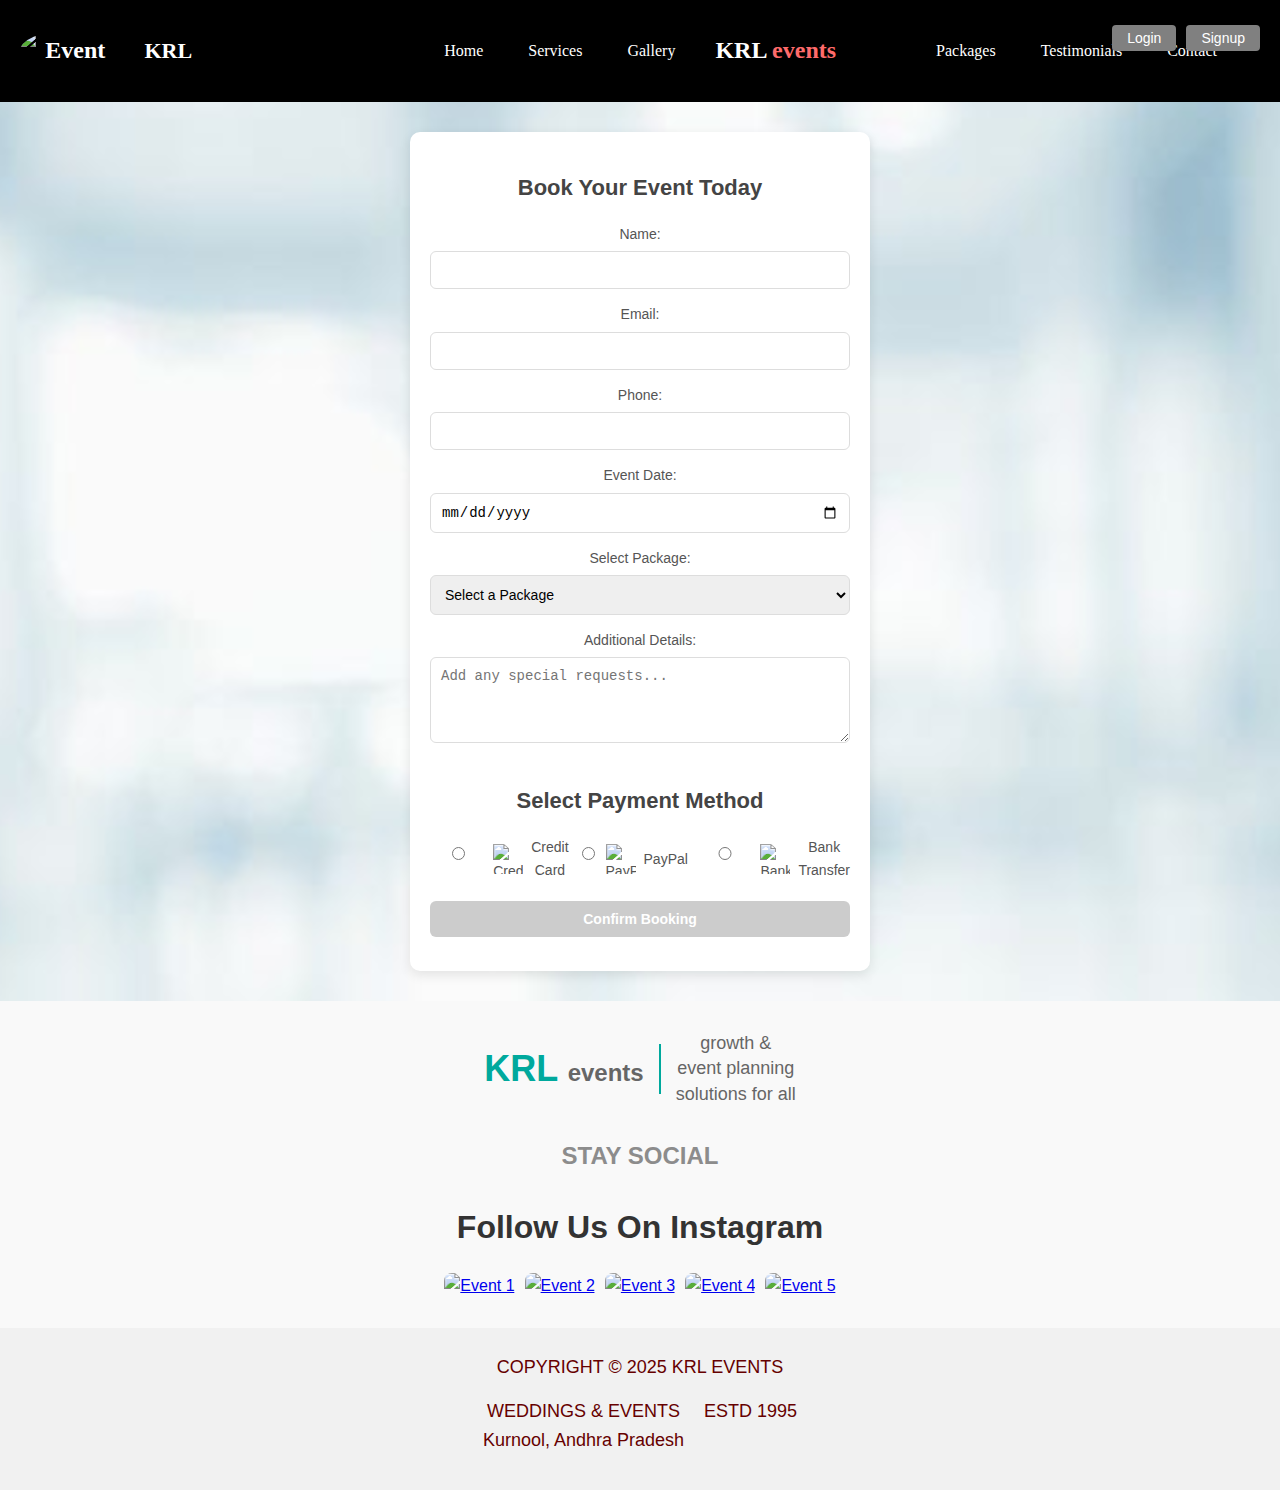
==== booking.html @ eb322a2a "Add files via upload" ====
<!DOCTYPE html>
<html lang="en">
<head>
    <meta charset="UTF-8" />
    <meta name="viewport" content="width=device-width, initial-scale=1.0" />
    <title>Book Your Event</title>
    <link rel="stylesheet" href="style.css" />
</head>
<body>
<header>
<div class="logo-container">
        <img src="https://i.pinimg.com/736x/8d/5d/db/8d5ddba18226ec27dff50b244617471f.jpg" alt="Event Logo" class="logo">
        <h1>KRL</h1>

<nav class="navbar">
    <ul class="nav-left">
        <li><a href="webs.html">Home</a></li>
        <li><a href="services.html">Services</a></li>
        <li><a href="gallery.html">Gallery</a></li>
    </ul>
    <div class="logo">
        <span>KRL <span class="highlight">events</span></span>
    </div>
    <ul class="nav-right">
        <li><a href="packages.html">Packages</a></li>	
        <li><a href="testimonials.html">Testimonials</a></li>
        <li><a href="contact.html">Contact</a></li>
    </ul>
</nav>

	 <div class="auth-buttons">
        <button onclick="location.href='login.html'">Login</button>
        <button onclick="location.href='signup.html'">Signup</button>
    </div>
	  </div>
</header>
</header>

<section id="booking-form" class="booking-form">
    <h2>Book Your Event Today</h2>
    <form id="eventForm">
        <label for="name">Name:</label>
        <input type="text" id="name" name="name" required>

        <label for="email">Email:</label>
        <input type="email" id="email" name="email" required>

        <label for="phone">Phone:</label>
        <input type="tel" id="phone" name="phone" required>

        <label for="event-date">Event Date:</label>
        <input type="date" id="event-date" name="event_date" required>

        <label for="package">Select Package:</label>
        <select id="package" name="package" required>
            <option value="">Select a Package</option>
            <option value="basic">Basic Package</option>
            <option value="premium">Premium Package</option>
            <option value="luxury">Luxury Package</option>
        </select>

        <label for="message">Additional Details:</label>
        <textarea id="message" name="message" rows="4" placeholder="Add any special requests..." required></textarea>

        <!-- Payment Section -->
        <h2>Select Payment Method</h2>
        <div class="payment-options">
            <label>
                <input type="radio" name="payment_method" value="credit_card" required>
                <img src="https://cdn-icons-png.flaticon.com/128/349/349221.png" alt="Credit Card">
                Credit Card
            </label>
            <label>
                <input type="radio" name="payment_method" value="paypal" required>
                <img src="https://cdn-icons-png.flaticon.com/128/888/888859.png" alt="PayPal">
                PayPal
            </label>
            <label>
                <input type="radio" name="payment_method" value="bank_transfer" required>
                <img src="https://cdn-icons-png.flaticon.com/128/64/64673.png" alt="Bank Transfer">
                Bank Transfer
            </label>
        </div>

        <button type="submit" id="submit-btn" disabled>Confirm Booking</button>
    </form>

    <!-- Success Message -->
    <div id="success-message" style="display: none; margin-top: 20px; text-align: center;">
        <h3>Thank you for booking with KRL Events!</h3>
        <p>We will get in touch with you soon.</p>
    </div>
</section>

<section id="social-section">
    <div class="logo-thought">
        <div class="logo-left">
            <span class="krl">KRL</span>
            <span class="events">events</span>
        </div>
        <div class="logo-divider"></div>
        <div class="logo-right">
            <span>growth &</span><br>
            <span>event planning</span><br>
            <span>solutions for all</span>
        </div>
    </div>
    <h3>STAY SOCIAL</h3>
    <h2>Follow Us On Instagram</h2>
    <div class="social-images">
        <a href="https://instagram.com/youreventpage" target="_blank">
            <img src="https://i.pinimg.com/736x/48/c3/1d/48c31da3a8bcce6bd265b3d106154e70.jpg" alt="Event 1">
        </a>
        <a href="https://instagram.com/youreventpage" target="_blank">
            <img src="https://i.pinimg.com/736x/3d/93/83/3d9383bff4d1e934947be5177cc56ef6.jpg" alt="Event 2">
        </a>
        <a href="https://instagram.com/youreventpage" target="_blank">
            <img src="https://i.pinimg.com/736x/0a/3f/79/0a3f79a2dab7347a63a1052caa7dc244.jpg" alt="Event 3">
        </a>
        <a href="https://instagram.com/youreventpage" target="_blank">
            <img src="https://i.pinimg.com/736x/8e/d2/e4/8ed2e41d69cb80196defe8d1a315f3c3.jpg" alt="Event 4">
        </a>
        <a href="https://instagram.com/youreventpage" target="_blank">
            <img src="https://i.pinimg.com/736x/95/0f/ef/950fef3be1f84f45e1f5b954fe8b91dc.jpg" alt="Event 5">
        </a>
    </div>
</section>


<div class="footer-container">
    <p>COPYRIGHT © 2025 KRL EVENTS</p>
    <div class="footer-logo">
        <p>WEDDINGS & EVENTS<br>Kurnool, Andhra Pradesh</p>
        <p>ESTD 1995</p>
    </div>
</div>
<script>
    const form = document.getElementById('eventForm');
    const submitBtn = document.getElementById('submit-btn');

    function checkFormValidity() {
        if (form.checkValidity()) {
            submitBtn.disabled = false;
        } else {
            submitBtn.disabled = true;
        }
    }

    form.addEventListener('input', checkFormValidity);
    form.addEventListener('change', checkFormValidity);

    form.onsubmit = function(event) {
        event.preventDefault();
        form.style.display = 'none';
        document.getElementById('success-message').style.display = 'block';
    };
</script>

</body>
</html>
---- style.css ----
body {
    font-family: Arial, sans-serif;
    margin: 0;
    padding: 0;
    line-height: 1.6;
    box-sizing: border-box;
    background-color: #d3d3d3;
	 background-image: url("event3.jpg");
	 background-repeat:no repeat;
	 background-size: cover;
    background-position: center;
}

{
  margin: 0;
  padding: 0;
  box-sizing: border-box;
  font-family: Arial, sans-serif;
}

header {
  background-color: black;
  padding: 20px;
  position: relative;
}
.logo-container {
  display: flex;
  align-items: center;
  gap:5px;
}


.logo-img {
  width: 60px; /* smaller size */
  height: 60px;
  border-radius: 50%;
  object-fit: cover;
}

/* Logo name next to image */
.logo-container h1 {
  color: white;
  font-size: 22px;
  margin: 0;
}

/* Smaller nav text */
.nav-left li a,
.nav-right li a {
  font-size: 14px;
margin :20px;/ reduced from 16px */
}

}

.logo {
  width: 80px;
  height: 80px;
  border-radius: 50%;
  object-fit: cover;
}

.logo-container h1 {
  color: white;
  margin: 10px 0;
}

.navbar {
  display: flex;
  align-items: center;
  gap: 20px; 
  width: 100%;
  max-width: 1200px;
  padding: 2px 2px;
  margin-left:180px;
}

.nav-left,
.nav-right {
  display: flex;
  list-style: none;
  gap:5px;
}

.nav-left li a,
.nav-right li a {
  text-decoration: none;
  color: white;
  font-weight: 500;
  font-size: 16px;
  transition: color 0.3s ease;
}

.nav-left li a:hover,
.nav-right li a:hover {
  color: #f4f4f4;
}

.logo {
  font-size: 24px;
  font-weight: bold;
  color: white;
  text-align: center;
  margin-right:20px;
}

.highlight {
  color: #ff6b6b;
}

.auth-buttons {
  margin-top: 15px;
  display: flex;
  gap: 10px;
}

.auth-buttons button {
  padding: 8px 16px;
  background-color: #ff6b6b;
  color: white;
  border: none;
  border-radius: 4px;
  cursor: pointer;
  transition: background-color 0.3s ease;
}

.auth-buttons button:hover {
  background-color: #ff4f4f;
}

.hamburger {
  display: none;
  font-size: 24px;
  color: white;
  cursor: pointer;
  position: absolute;
  top: 20px;
  right: 20px;
}

@media (max-width: 992px) {
  .navbar {
    flex-direction: column;
    gap: 20px;
  }
  
  .nav-left, .nav-right {
    justify-content: center;
  }
}

@media (max-width: 768px) {
  .hamburger {
    display: block;
  }
  
  .navbar {
    display: none;
    flex-direction: column;
    width: 100%;
    text-align: center;
  }
  
  .navbar.active {
    display: flex;
  }
  
  .nav-left{
    flex-direction: column;
    align-items: center;
    gap: 10x;
    width: 100%;
  }
  .nav-right {
    flex-direction: column;
    align-items: center;
    gap: 0px;
    width: 100%;
	margin-left:50px;
  }
  
  .logo {
    font-size: 20px;
    margin: 15px 0;
  }
  
  .auth-buttons {
    flex-direction: column;
    width: 100%;
    max-width: 200px;
  }
}

.filter-buttons {
    display: flex;
    justify-content: center;
    gap: 10px;
    margin-bottom: 20px;
}

.filter-buttons button {
    background-color: lightgray;
    color: black;
    border: none;
    padding: 10px 20px;
    border-radius: 5px;
    cursor: pointer;
    font-size: 16px;
    transition: background-color 0.3s ease;
}

.filter-buttons button:hover {
    background-color: gray;
}

.filter-buttons button.active {
    background-color: black;
    color: white;
}
.filter-buttons {
    text-align: center;
    margin-bottom: 20px;
}

.filter-buttons button {
    background-color: #555;
    color: #fff;
    padding: 8px 16px;
    margin: 5px;
    border: none;
    cursor: pointer;
    transition: background-color 0.3s ease;
}

.filter-buttons button:hover {
    background-color: #777;
}


/* Gallery Styling */
.gallery {
    display: grid;
    grid-template-columns: repeat(auto-fit, minmax(180px, 1fr));
    gap: 12px;
    padding: 16px;
}

.item {
    position: relative;
    overflow: hidden;
    border-radius: 8px;
    transition: transform 0.3s ease;
}

.item img {
    width: 100%;
    height: 150px;
    object-fit: cover;
    transition: transform 0.3s ease;
}

.item p {
    text-align: center;
    margin: 8px 0;
    font-size: 0.9rem;
    color: #555;
}

.item:hover {
    transform: scale(1.05);
}
@media (max-width: 600px) {
    .gallery {
        grid-template-columns: repeat(auto-fit, minmax(120px, 1fr));
    }
}

.logo-container {
    display: flex;
    align-items: center;
    gap: 10px;
	font-family:Lucida;
}

.logo {
    height: 40px;
    width: auto;
	border-radius:50%;
}

h1 {
    margin: 0;
    font-size: 24px;
}

.auth-buttons {
    position: absolute;
    top: 10px;
    right: 20px;
    display: flex;
    gap: 10px;
}

.auth-buttons button {
    padding: 5px 15px;
    border: none;
    background-color: gray;
    color: white;
    cursor: pointer;
    border-radius: 4px;
    transition: background-color 0.3s ease;
    font-size: 14px;
}

.auth-buttons button:hover {
    background-color: lightgray;
}

@media (max-width: 768px) {
    header {
        flex-direction: column;
        gap: 10px;
    }

    .logo-container {
        justify-content: center;
    }

    .auth-buttons {
        position: static;
        justify-content: center;
        margin-top: 10px;
    }
}
h1 {
    font-size: 36px;
    color: #b91c4c;
}

p {
    font-size: 18px;
    color: #600;
}

header nav a:hover {
    color: black; 
    background-color:grey;  
    padding: 5px 10px; 
    border-radius: 5px; 
    transition: all 0.3s ease;
}
#about h2 {
    font-family: 'Merriweather', serif;
    font-size: 2.8rem;
    font-weight: 700;
    color: #b91c4c;
    margin-bottom: 15px;
}

#about p {
    font-family: 'Merriweather', serif;
    font-size: 1.3rem;
    color: #333;
    line-height: 1.8;
}
#features h2 {
    font-family: 'Montserrat', sans-serif;
    font-size: 2.5rem;
    font-weight: 600;
    color: #b91c4c;
    margin-bottom: 20px;
}

#features ul {
    font-family: 'Montserrat', sans-serif;
    font-size: 1.2rem;
    color: #444;
    line-height: 1.6;
}

#features ul li::before {
    content: '✔';
    color: #b91c4c;
    font-size: 1.4rem;
    margin-right: 10px;
}


section {
    padding: 20px;
    text-align: center;
}
@import url('https://fonts.googleapis.com/css2?family=Playfair+Display:wght@700&display=swap');

#design {
    position: relative;
    height: 600px;
    background-image: url('https://i.pinimg.com/736x/cb/bd/16/cbbd161947c3ae8c31a490592cdd20cb.jpg');
    background-size: cover;
    background-position: center;
    display: flex;
    align-items: center;
    justify-content: center;
    text-align: center;
    overflow: hidden;
}

#design::before {
    content: '';
    position: absolute;
    top: 0;
    left: 0;
    width: 100%;
    height: 100%;
    background-color: rgba(0, 0, 0, 0.3); /* Lighter overlay for brighter text */
}

.design-container {
    position: relative;
    z-index: 2;
    width: 90%;
    max-width: 900px;
}

.design-content {
    color: #ffffff; /* Bright white */
    padding: 40px;
}

.design-content h2 {
    font-family: 'Lucida Calligraphy', 'Playfair Display', cursive;
    font-weight: 700;
    font-size: 3.4rem;
    margin-bottom: 25px;
    text-shadow: 2px 2px 5px rgba(0, 0, 0, 0.7);
    letter-spacing: 1px;
    color: #ffffff; /* Bright white */
}

.design-content p {
    font-family: 'Lucida Sans', 'Lucida Sans Unicode', sans-serif;
    font-weight: 400;
    font-size: 1.4rem;
    margin-bottom: 35px;
    text-shadow: 1px 1px 3px rgba(0, 0, 0, 0.7);
    line-height: 1.6;
    color: #ffffff; /* Bright white */
}

.design-content button {
    font-family: 'Lucida Sans', sans-serif;
    background-color: #e74c3c;
    color: white;
    border: none;
    padding: 16px 35px;
    font-size: 1.1rem;
    cursor: pointer;
    border-radius: 30px; /* More rounded button */
    transition: all 0.3s;
    text-transform: uppercase;
    font-weight: 400;
    letter-spacing: 1px;
    box-shadow: 0 4px 8px rgba(0, 0, 0, 0.2);
}

.design-content button:hover {
    background-color: #c0392b;
    transform: translateY(-2px);
    box-shadow: 0 6px 12px rgba(0, 0, 0, 0.25);
}
@media (max-width: 1024px) {
    .design-image img {
        width: 400px;
        height: 400px;
    }
}

@media (max-width: 768px) {
    #design {
flex-direction: column;
        text-align: center;
    }

    .design-image {
        justify-content: center;
        margin-bottom: 20px;
    }

    .design-image img {
        width: 250px;
        height: 250px;
    }

    .design-content {
        text-align: center;
        margin-left: 0;
    }
}
#about-stats {
    padding: 60px 30px;
    background: linear-gradient(135deg, #f5f5f5, #eaeaea);
    text-align: center;
}
.stats-container {
    display: flex;
    justify-content: center;
    gap: 30px;
    flex-wrap: wrap;
}
.stat-item {
    background: linear-gradient(145deg, #ffffff, #f0f0f0);
    padding: 40px;
    border-radius: 20px;
    transition: transform 0.4s ease, box-shadow 0.4s ease;
    text-align: center;
    width: 220px;
    cursor: pointer;
}
.stat-number {
    font-size: 42px;
    font-weight: bold;
    color: #cc0052;
    transition: color 0.3s ease;
    font-family: 'Poppins', sans-serif;
}
.stat-item p {
    font-size: 18px;
    margin-top: 12px;
    color: #555;
    font-family: 'Arial', sans-serif;
}
.stat-item:hover {
    transform: scale(1.1);
}

.stat-item:hover .stat-number {
    color: #ff3399;
}

.stat-item:hover p {
    color: #333;
}

}
#features{
	font-family:Verdana;
	font-size:20px;

}	
#plan button {
    background: aqua;
    color: black;
    border-radius: 50px;
    padding: 10px 15px;
    margin: 5px;
    cursor: pointer;
}
#plan button:hover {
    background: blue;
}
footer {
    background-image: linear-gradient(white, black);
    text-align: center;
    padding: 10px 0;
}
footer a {
    color: #00d8ff;
    text-decoration: none;
}

footer a:hover {
    text-decoration: underline;
}
#highlights .highlight {
    display: inline-block;
    width: 30%;
    margin: 10px 1.5%;
}
#highlights .highlight img {
    width: 100%;
    border-radius: 10px;
}
@media (max-width: 768px) {
    #highlights .highlight {
        width: 45%;
    }
}
@media (max-width: 480px) {
    #highlights .highlight {
        width: 100%;
    }
}
#highlights .highlight img {
    width: 100%;
    border-radius: 10px;
    transition: transform 0.3s ease, box-shadow 0.3s ease;
}
#highlights .highlight img:hover {
    transform: scale(1.05);
    box-shadow: 0 8px 16px rgba(0, 0, 0, 0.3);
}
body {
    font-family: 'Poppins', sans-serif;
    background-color: white;
    color: black;
    margin: 0;
    padding: 0;
}
/*servce section*/
.services {
    padding: 30px 20px;
}

h2 {
    text-align: center;
    font-size: 32px;
    font-weight: bold;
    color: black;
    margin-bottom: 40px;
}
.services-grid {
    display: grid;
     grid-template-columns: repeat(4, 1fr);
    gap: 24px;
    justify-content: center;
}
.service-item {
    position: relative;
    overflow: hidden;
    border-radius: 16px;
    box-shadow: 0 6px 16px rgba(0, 0, 0, 0.1);
    transition: transform 0.4s ease, box-shadow 0.4s ease;
}
.service-item img {
    width: 100%;
    height: 250px;
    object-fit: cover;
    transition: transform 0.4s ease;
}
.service-info {
    padding: 20px;
    background-color: white;
    text-align: center;
    transition: background-color 0.3s ease;
}
.service-info h3 {
    font-size: 20px;
    font-weight: bold;
    color: black;
    margin-bottom: 8px;
}
.service-info p {
    font-size: 16px;
    color: gray;
    line-height: 1.5;
}
.service-item:hover {
    transform: translateY(-8px);
    box-shadow: 0 12px 24px rgba(0, 0, 0, 0.2);
}
.service-item:hover img {
    transform: scale(1.05);
}
.service-item:hover .service-info {
    background-color: whitesmoke;
}


@media (max-width: 768px) {
    h2 {
        font-size: 28px;
    }

    .services {
        padding: 40px 20px;
    }

    .services-grid {
        grid-template-columns: 1fr;
    }
}
/*packages section*/
.packages-section {
    padding: 40px 20px;
    text-align: center;
}

h2 {
    font-size: 32px;
    margin-bottom: 20px;
}

.packages-grid {
    display: grid;
    grid-template-columns: repeat(3, 1fr);
    gap: 24px;
    justify-content: center;
}

.package-card {
    background-color: white;
    border-radius: 12px;
    padding: 20px;
    transition: transform 0.3s ease;
    position: relative;
}

.package-card:hover {
    transform: translateY(-25px);
}
.package-card p, .package-details li {
    font-family: 'Bookman Old Style';
    font-size: 16px;
}
h3 {
    font-size: 20px;
    color: dimgray;
}

.price {
    font-size: 18px;
    font-weight: bold;
    color: crimson;
}
.package-card {
    position: relative;
    background: #fff;
    padding: 20px;
    border-radius: 10px;
    transition: transform 0.3s, box-shadow 0.3s;
    text-align: center;
    overflow: hidden;
}

.package-card:hover {
    transform: translateY(10px);
    box-shadow: 0px 10px 20px rgba(0, 0, 0, 0.2);
}

.book-now-btn {
    display: none;
    position: absolute;
    bottom: 10px;
    left: 50%;
    transform: translateX(-50%);
    background-color: #ff4081;
    color: white;
    padding: 14px 32px;
    border-radius: 50px;
    font-size: 18px;
    text-decoration: none;
    font-weight: bold;
    box-shadow: 0 4px 15px rgba(255, 64, 129, 0.3);
    transition: all 0.3s ease-in-out;
}

.book-now-btn:hover {
    background-color: #ff1e6d;
    box-shadow: 0 6px 20px rgba(255, 30, 109, 0.4);
    animation: pulse 1s infinite;
}

@keyframes pulse {
    0% { transform: translateX(-50%) scale(1); }
    50% { transform: translateX(-50%) scale(1.1); }
    100% { transform: translateX(-50%) scale(1); }
}



.package-card:hover .book-now-btn {
    display: block;
}


.icon {
    font-size: 40px;
    display: block;
    margin-bottom: 10px;
}

.package-details {
    margin-top: 10px;
    text-align: center;
}

.package-details ul {
    padding: 0;
    list-style-type: none;
}

.package-details li {
    margin-bottom: 8px;
}
.basic {
   background-image: url('https://i.pinimg.com/736x/bc/70/ce/bc70ce155d6f4f1fd337895458dabefd.jpg');
    border: 4px solid black;
	background-repeat:no-repeat;
}

.premium {
    background-image: url('https://i.pinimg.com/736x/bc/70/ce/bc70ce155d6f4f1fd337895458dabefd.jpg');
    border: 4px solid black;
	background-repeat:no-repeat;
}

.luxury {
  background-image: url('https://i.pinimg.com/736x/bc/70/ce/bc70ce155d6f4f1fd337895458dabefd.jpg');
    border: 4px solid black;
	background-repeat:no-repeat;
}

@media (max-width: 1024px) {
    .packages-grid {
        grid-template-columns: repeat(2, 1fr);
    }
}

@media (max-width: 768px) {
    .packages-grid {
        grid-template-columns: 1fr;
    }
}
/* Stay Social Section */
#social-section {
    padding: 30px;
    background-color: #f9f9f9;
    text-align: center;
}

#social-section h3 {
    font-size: 24px;
    color: #8c8c8c;
    margin-bottom: 5px;
}

#social-section h2 {
    font-size: 32px;
    color: #333;
    margin-bottom: 20px;
}
.social-images {
    display: flex;
    justify-content: center;
    gap: 10px;
    flex-wrap: wrap;
}

.social-images img {
    width: 150px;
    height: 150px;
    object-fit: cover;
    border-radius: 8px;
    transition: transform 0.3s ease;
}

.social-images img:hover {
    transform: scale(1.1);
}

.logo-thought {
    display: flex;
    justify-content: center;
    align-items: center;
    margin-bottom: 30px;
}

.logo-left {
    font-size: 36px;
    font-weight: bold;
    color: #00a99d;
}

.events {
    font-size: 24px;
    color: #666;
}

.logo-divider {
    width: 2px;
    height: 50px;
    background-color: #00a99d;
    margin: 0 15px;
}

.logo-right {
    font-size: 18px;
    color: #666;
    line-height: 1.4;
}

.footer-container {
    padding: 20px;
    background-color: #f1f1f1;
    text-align: center;
    font-size: 14px;
    color: #555;
}

.footer-logo {
    display: flex;
    justify-content: center;
    gap: 20px;
    margin: 10px 0;
    font-size: 16px;
    color: #333;
}

.footer-container p {
    margin: 5px 0;
}
/*booking*/
.booking-form {
        background-color: #fff;
        padding: 20px;
        max-width: 420px; 
        margin: 30px auto;
        border-radius: 10px;
        box-shadow: 0 4px 12px rgba(0, 0, 0, 0.1);
    }

    .booking-form h2 {
        text-align: center;
        font-size: 22px;
        color: #444;
        margin-bottom: 18px;
    }

    .booking-form label {
        display: block;
        margin-bottom: 6px;
        font-size: 14px;
        color: #555;
    }

    .booking-form input,
    .booking-form select,
    .booking-form textarea,
    .booking-form button {
        width: 100%;
        padding: 10px;
        margin-bottom: 14px;
        border: 1px solid #ddd;
        border-radius: 6px;
        box-sizing: border-box;
        font-size: 14px;
        outline: none;
        transition: border-color 0.3s;
    }

    .booking-form input:focus,
    .booking-form select:focus,
    .booking-form textarea:focus {
        border-color: #555;
    }

    .booking-form button {
        background-color: #222;
        color: #fff;
        border: none;
        cursor: pointer;
        transition: background-color 0.3s;
        font-size: 14px;
        font-weight: bold;
    }

    .booking-form button:disabled {
        background-color: #ccc;
        cursor: not-allowed;
    }

    .booking-form button:hover:enabled {
        background-color: #444;
    }

    .payment-options {
        display: flex;
        justify-content: space-between;
        margin-bottom: 14px;
    }

    .payment-options label {
        display: flex;
        align-items: center;
        gap: 8px;
        cursor: pointer;
    }

    .payment-options img {
        width: 30px;
        height: 30px;
        object-fit: contain;
    }

    #success-message {
        color: #4CAF50;
        font-size: 16px;
        font-weight: bold;
    }
	/*Testitominals*/
	#testimonials h2 {
    margin-bottom: 40px;
    font-size: 2.2rem;
    color: #333;
}

.testimonial-container {
    max-width: 800px;
    margin: 0 auto;
    position: relative;
}

.testimonial-carousel {
    position: relative;
    height: 400px;
    overflow: hidden;
}

.testimonial-slide {
    position: absolute;
    width: 100%;
    height: 100%;
    opacity: 0;
    transition: opacity 0.5s ease-in-out;
    display: flex;
    align-items: center;
    justify-content: center;
}

.testimonial-slide.active {
    opacity: 1;
    z-index: 1;
}

.testimonial-content {
    background-color: white;
    padding: 30px;
    border-radius: 10px;
    box-shadow: 0 5px 15px rgba(0, 0, 0, 0.1);
    max-width: 600px;
}

.client-img {
    width: 80px;
    height: 80px;
    border-radius: 50%;
    margin-bottom: 20px;
    border: 3px solid #f0f0f0;
}

.quote {
    font-style: italic;
    font-size: 1.1rem;
    line-height: 1.6;
    margin-bottom: 20px;
    color: #555;
}

.client-name {
    font-weight: bold;
    font-size: 1.2rem;
    margin-bottom: 5px;
}

.event-type {
    color: #888;
    margin-bottom: 10px;
}

.rating {
    color: gold;
    font-size: 1.2rem;
}

.testimonial-controls {
    display: flex;
    align-items: center;
    justify-content: center;
    margin-top: 20px;
}

.prev-btn, .next-btn {
    background: #fff;
    border: 1px solid #ddd;
    border-radius: 50%;
    width: 40px;
    height: 40px;
    font-size: 18px;
    cursor: pointer;
    margin: 0 15px;
    transition: all 0.3s;
}

.prev-btn:hover, .next-btn:hover {
    background: #f0f0f0;
}

.testimonial-dots {
    display: flex;
    gap: 8px;
}

.dot {
    height: 12px;
    width: 12px;
    background-color: #bbb;
    border-radius: 50%;
    display: inline-block;
    cursor: pointer;
    transition: background-color 0.3s;
}

.dot.active {
    background-color: #333;
}
/*chat bot*/
.chat-widget {
    position: fixed;
    bottom: 30px;
    right: 30px;
    z-index: 1000;
    font-family: 'Arial', sans-serif;
}

.chat-button {
    width: 60px;
    height: 60px;
    background-color: #4CAF50;
    border-radius: 50%;
    display: flex;
    align-items: center;
    justify-content: center;
    cursor: pointer;
    box-shadow: 0 4px 10px rgba(0, 0, 0, 0.2);
    color: white;
    transition: all 0.3s;
}

.chat-button:hover {
    transform: scale(1.05);
}

.chat-header {
    background-color: #4CAF50;
    color: white;
    padding: 15px;
    border-radius: 10px 10px 0 0;
    display: flex;
    justify-content: space-between;
    align-items: center;
    cursor: pointer;
}

.chat-title {
    display: flex;
    align-items: center;
    gap: 10px;
}

.chat-logo {
    width: 30px;
    height: 30px;
    border-radius: 50%;
}

.chat-status {
    display: flex;
    align-items: center;
    font-size: 0.8rem;
}

.status-dot {
    height: 8px;
    width: 8px;
    background-color: #32CD32;
    border-radius: 50%;
    margin-right: 5px;
}

.chat-body {
    display: none;
    width: 350px;
    background: white;
    border-radius: 0 0 10px 10px;
    overflow: hidden;
    box-shadow: 0 5px 15px rgba(0, 0, 0, 0.1);
}

.chat-messages {
    height: 300px;
    overflow-y: auto;
    padding: 15px;
}

.message {
    margin-bottom: 15px;
    max-width: 80%;
}

.message.sent {
    margin-left: auto;
}

.message-content {
    padding: 10px 15px;
    border-radius: 18px;
    display: inline-block;
}

.message.received .message-content {
    background-color: #f1f1f1;
}

.message.sent .message-content {
    background-color: #dcf8c6;
}

.message-time {
    font-size: 0.7rem;
    color: #999;
    margin-top: 5px;
}

.chat-input {
    display: flex;
    padding: 10px;
    border-top: 1px solid #eee;
}

.chat-input textarea {
    flex: 1;
    border: none;
    padding: 10px;
    resize: none;
    border-radius: 20px;
    background-color: #f1f1f1;
    outline: none;
}

.chat-input button {
    background: none;
    border: none;
    color: #4CAF50;
    margin-left: 10px;
    cursor: pointer;
}

/* Show chat body when chat is expanded */
.chat-widget.expanded .chat-body {
    display: block;
}

.chat-widget.expanded .chat-button {
    display: none;
}
/*preview*/
#virtual-preview {
    text-align: center;
    padding: 40px 20px;
    background: #f8f8f8;
    border-radius: 10px;
    margin: 30px auto;
    max-width: 800px;
    box-shadow: 0 4px 10px rgba(0, 0, 0, 0.1);
}

#virtual-preview h2 {
    font-size: 26px;
    margin-bottom: 10px;
    color: #333;
}

.preview-options {
    margin: 20px 0;
}

.preview-options button {
    background: #007bff;
    color: white;
    border: none;
    padding: 10px 20px;
    margin: 5px;
    cursor: pointer;
    font-size: 16px;
    border-radius: 5px;
    transition: 0.3s;
}

.preview-options button:hover {
    background: #0056b3;
}

.preview-container {
    margin-top: 20px;
    display: flex;
    justify-content: center;
    align-items: center;
}

.preview-container img {
    width: 100%;
    max-width: 600px;
    height: auto;
    border-radius: 8px;
    box-shadow: 0 4px 10px rgba(0, 0, 0, 0.2);
}
@media (max-width: 768px) {
  .navbar {
    flex-direction: column;
    gap: 1rem;
  }

  .navbar ul {
    flex-direction: column;
    align-items: center;
  }

  .auth-buttons {
    flex-direction: column;
    align-items: center;
  }

  .logo-container {
    flex-direction: column;
    gap: 1rem;
  }

  .stats-container {
    flex-direction: column;
    align-items: center;
  }

  .highlight img {
    width: 90%;
  }

  .design-content h2 {
    font-size: 1.8rem;
  }

  .design-content p {
    font-size: 1rem;
  }


  .chat-widget {
    width: 90%;
    right: 5%;
  }

  .chat-widget.expanded {
    height: 80vh;
  }
}
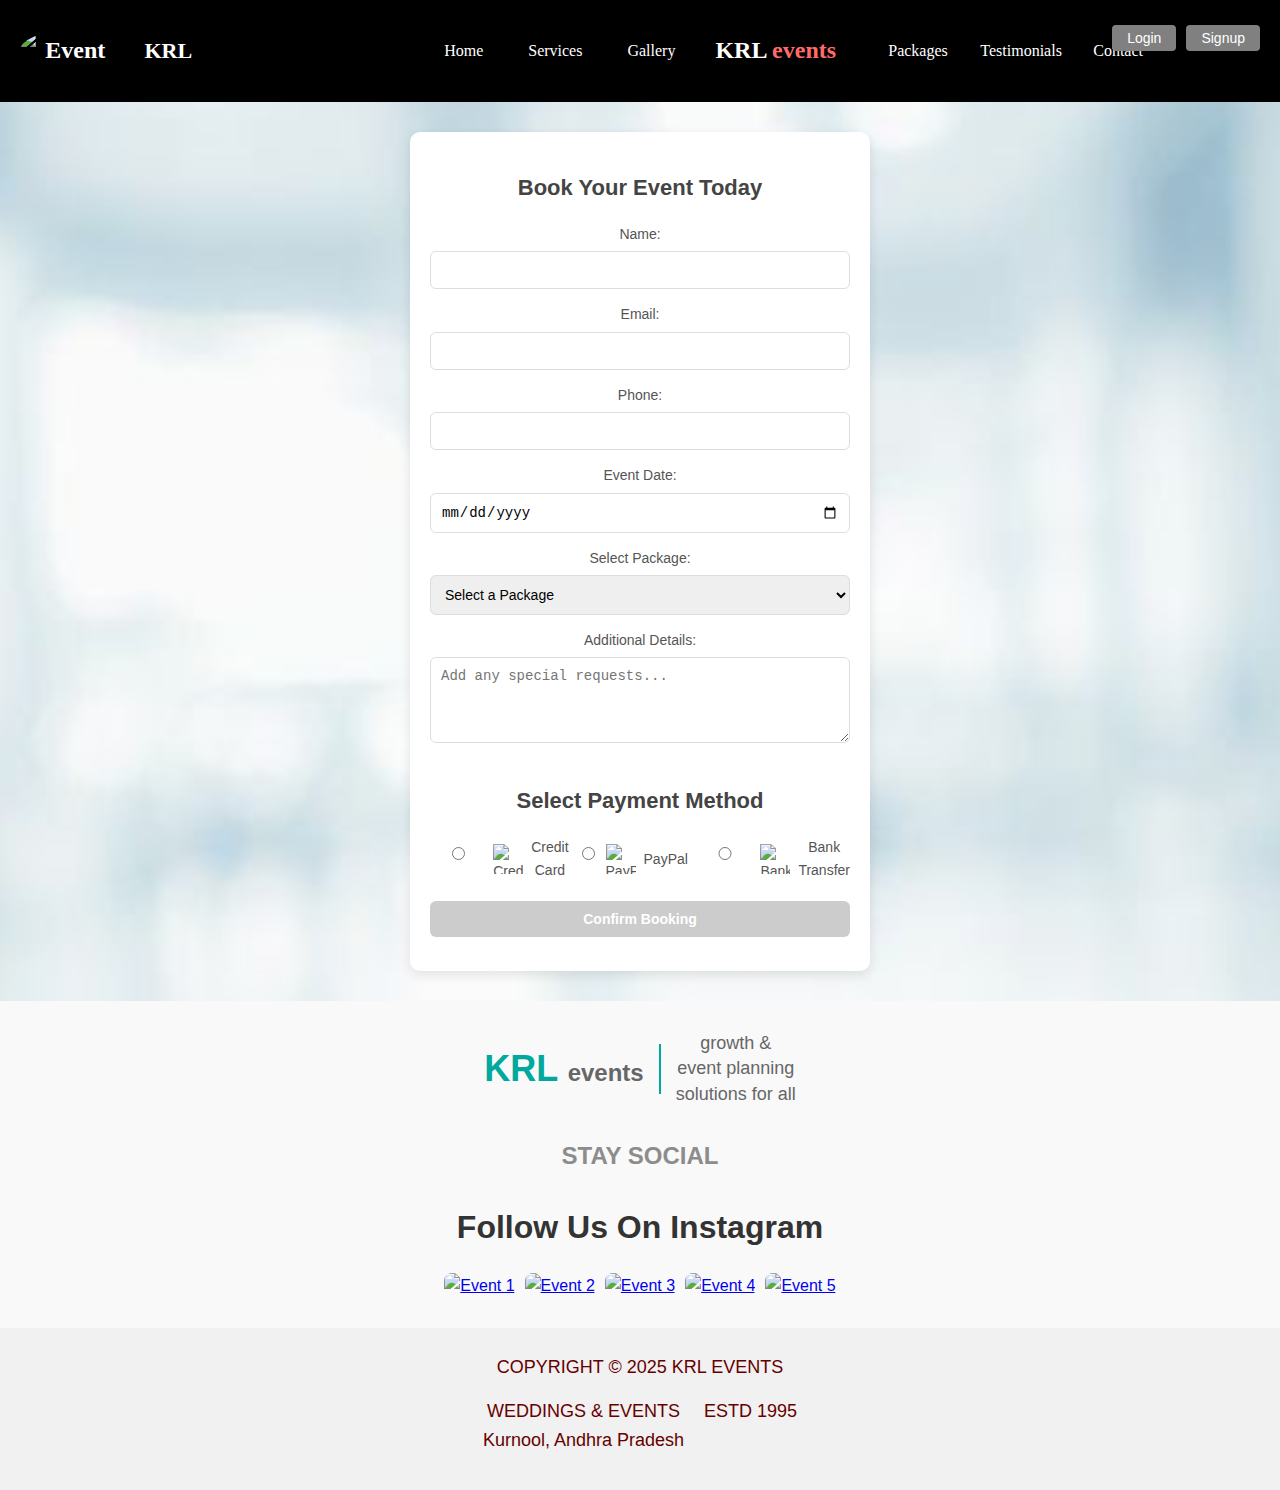
==== commit 010f2933: "Update booking.html" ====
--- a/booking.html
+++ b/booking.html
@@ -8,32 +8,32 @@
 </head>
 <body>
 <header>
-<div class="logo-container">
+    <div class="logo-container">
         <img src="https://i.pinimg.com/736x/8d/5d/db/8d5ddba18226ec27dff50b244617471f.jpg" alt="Event Logo" class="logo">
         <h1>KRL</h1>
+        <div class="hamburger" onclick="toggleMenu()">☰</div>
+        
+        <nav class="navbar" id="navMenu">
+            <ul class="nav-left">
+                <li><a href="index.html">Home</a></li>
+                <li><a href="services.html">Services</a></li>
+                <li><a href="Gallery.html">Gallery</a></li>
+            </ul>
+            <div class="logo">
+                <span>KRL <span class="highlight">events</span></span>
+            </div>
+            <ul class="nav-right">
+                <li><a href="packages.html"style="margin-left:-35%;">Packages</a></li>
+                <li><a href="testimonials.html"style="margin-left:-20%;">Testimonials</a></li>
+                <li><a href="contact.html"style="margin-left:-20%;">Contact</a></li>
+            </ul>
+        </nav>
 
-<nav class="navbar">
-    <ul class="nav-left">
-        <li><a href="webs.html">Home</a></li>
-        <li><a href="services.html">Services</a></li>
-        <li><a href="gallery.html">Gallery</a></li>
-    </ul>
-    <div class="logo">
-        <span>KRL <span class="highlight">events</span></span>
+        <div class="auth-buttons">
+            <button onclick="location.href='login.html'">Login</button>
+            <button onclick="location.href='signup.html'">Signup</button>
+        </div>
     </div>
-    <ul class="nav-right">
-        <li><a href="packages.html">Packages</a></li>	
-        <li><a href="testimonials.html">Testimonials</a></li>
-        <li><a href="contact.html">Contact</a></li>
-    </ul>
-</nav>
-
-	 <div class="auth-buttons">
-        <button onclick="location.href='login.html'">Login</button>
-        <button onclick="location.href='signup.html'">Signup</button>
-    </div>
-	  </div>
-</header>
 </header>
 
 <section id="booking-form" class="booking-form">
--- a/style.css
+++ b/style.css
@@ -168,15 +168,15 @@
   .nav-left{
     flex-direction: column;
     align-items: center;
-    gap: 10x;
+    gap: 30x;
     width: 100%;
   }
   .nav-right {
     flex-direction: column;
     align-items: center;
-    gap: 0px;
+    gap: 10px;
     width: 100%;
-	margin-left:50px;
+	margin-left:30px;
   }
   
   .logo {
@@ -395,7 +395,7 @@
 #design {
     position: relative;
     height: 600px;
-    background-image: url('https://i.pinimg.com/736x/cb/bd/16/cbbd161947c3ae8c31a490592cdd20cb.jpg');
+    background-image: url('https://i.pinimg.com/736x/48/c3/1d/48c31da3a8bcce6bd265b3d106154e70.jpg');
     background-size: cover;
     background-position: center;
     display: flex;
